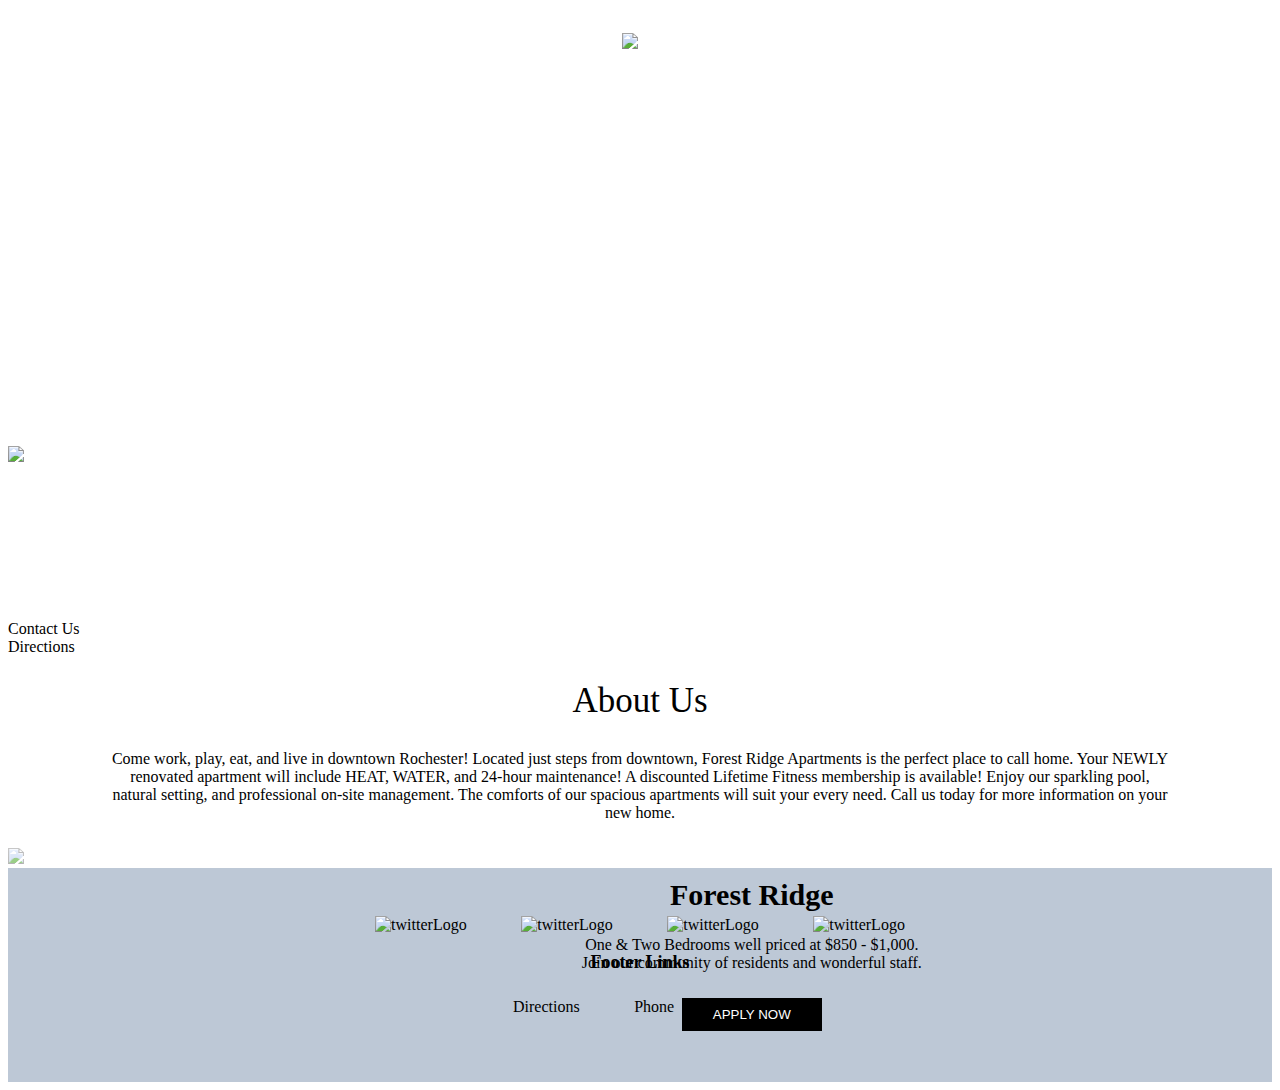
==== about_us.html @ cbe4a108 "putting this online" ====
<!DOCTYPE html>
<html>
<head>
	<title>Minix Web Page</title>
	<!-- Add My Stylesheet -->
	<link rel="stylesheet" href="stylesheet.css">
	<!-- Add Boostrap -->
	<link rel="stylesheet" href="https://maxcdn.bootstrapcdn.com/bootstrap/3.3.6/css/bootstrap.min.css" integrity="sha384-1q8mTJOASx8j1Au+a5WDVnPi2lkFfwwEAa8hDDdjZlpLegxhjVME1fgjWPGmkzs7" crossorigin="anonymous">
	<!-- Add Semantic -->
	<link rel="stylesheet" href="https://cdnjs.cloudflare.com/ajax/libs/semantic-ui/1.11.8/semantic.min.css"/>
    <script src="https://cdnjs.cloudflare.com/ajax/libs/jquery/2.1.3/jquery.min.js"></script>
   



	<script src="https://ajax.googleapis.com/ajax/libs/jquery/2.2.0/jquery.min.js"></script> 

	<!-- Slider-->
	<script src="jquery.bxslider.js"></script>
  	<link href="jquery.bxslider.css" rel="stylesheet" />


  		<!-- Add Javascript -->
  	<script type="text/javascript" src="app.js"></script>
  	 <script src="https://cdnjs.cloudflare.com/ajax/libs/semantic-ui/2.1.8/semantic.min.js"></script>

</head>
<!-- Add JS App -->
	<script type="text/javascript" src="app.js"></script>
<body>

	
<!-- Top Nav Bar -->
	<nav>
   			<ul>
   				<li>Home</li>
   				<li>Gallery</li>
   				<li>Apply</li>
   				<li><img src="Images/logo_clear.jpg" id= "logo"></li>
   				<li>About</li>
   				<li>Location</li>
   				<li>Contact</li>
   			</ul>
	</nav>

<!-- Location Modal -->

<div class="ui modal">
  <i class="close icon"></i>
  <div class="header">
    <img src="Images/logo_clear.jpg" id= "logoModal">
  </div>
  <div class="image content">
    <div class="description">
      <iframe src="https://www.google.com/maps/embed?pb=!1m14!1m8!1m3!1d11732.919449706047!2d-83.13875!3d42.677673!3m2!1i1024!2i768!4f13.1!3m3!1m2!1s0x0%3A0x4280460df8c36b6!2sForest+Ridge+Apartments!5e0!3m2!1sen!2sus!4v1456794037148" width="100%" height="100%" frameborder="0" style="border:0" allowfullscreen id="googleMapModal"></iframe>
      
    </div>
  </div>
  <div class="actions">
    <div class="ui black deny button">
      Contact Us
    </div>
    <div class="ui black deny button">
      Directions
    </div>
  </div>
</div>


<!-- About Us Text -->

<div class="ui divider"></div>
	<div class="ui divider"></div>

	<div>
		<h2 id= "titleApartments">About Us</h2>
		<p id="aboutUsText">Come work, play, eat, and live in downtown Rochester! Located just steps from downtown, Forest Ridge Apartments is the perfect place to call home. Your NEWLY renovated apartment will include HEAT, WATER, and 24-hour maintenance! A discounted Lifetime Fitness membership is available! Enjoy our sparkling pool, natural setting, and professional on-site management. The comforts of our spacious apartments will suit your every need. Call us today for more information on your new home.</p>
	</div>

<!-- About Us Jumbotron -->

<div class="ui divider"></div>
	<div class="ui divider"></div>

	<div class = "imageLayover">
		<img src="Images/blue_door.png" id= "aboutPic">
		<div class= "aboutUs">
			<h2 class= "aboutTitle">Forest Ridge</h2>
			<p>One & Two Bedrooms well priced at $850 - $1,000. Join our community of residents and wonderful staff.</p>
			<button class= "applyNow">Apply Now</button>
		</div>
	</div>

	<div class="ui divider"></div>
	<div class="ui divider"></div>









<!-- Footer -->
	<div id="footer">
		<div >
			<ul>
				<li><img src="Images/twitter_logo_green.png" alt="twitterLogo"></li>
				<li><img src="Images/facebook_logo_green.png" alt="twitterLogo"></li>
				<li><img src="Images/google_logo_green.png" alt="twitterLogo"></li>
				<li><img src="Images/linkedin_logo_green.png" alt="twitterLogo"></li>
			</ul>
		</div>
		<div class="ui divider"></div>
		<div>
			<h3>Footer Links</h3>
			<ul>
				<li>Directions</li>
				<li>Phone</li>
				<li>Email</li>
			</ul>
		</div>
	</div> 

<meta name="viewport" content="width=device-width, initial-scale=1.0">
</body>

</html>
---- stylesheet.css ----
body{
	font-family: 
}

@font-face {
    font-family: myFirstFont;
    src: url(sansation_light.woff);
}


/*Mobile IPhone*/
@media screen and (max-width: 449px){


/*NavBar*/
nav ul li{
    -webkit-transition: color 1s;
    -moz-transition:    color 1s;
    -ms-transition:     color 1s;
    -o-transition:      color 1s;
    transition:         color 1s;
}
nav ul li:hover {
    color: green;
}
nav{
	font-family: 'Century Gothic', CenturyGothic, AppleGothic, sans-serif;
	background-image: url("Images/balconies_green.jpg");
	text-align: center;
	padding-top: 1%;
	padding-bottom: 1%;
}
nav ul {
    list-style-type: none;
    margin: 0;
    padding: 0;
}
nav li {
    display: inline;
    padding: 1%;
    font-size: 8px;
}
nav li img{
	width: 13%;
	margin: 1%;
	margin-left: 10%;
	margin-right: 10%;
}

/*Footer*/
#footer{
	background-color: #F0F8FF;
	padding-top: 2%;
	padding-bottom: 3%;
}
#footer div{
	margin-left: 6%;
	vertical-align: text-top;
}
#footer h3{
	font-size: 16px;
	font-weight: bold;
}
#footer ul{
	padding-top: 7px;
	list-style-type: none;
	padding-left: 0;
}
#footer img{
	width: 35px;
}
}





@media screen and (min-width: 450px){
/*Three Sqaures*/


/*NavBar*/
nav ul li{
    -webkit-transition: color 1s;
    -moz-transition:    color 1s;
    -ms-transition:     color 1s;
    -o-transition:      color 1s;
    transition:         color 1s;
}
nav ul li:hover {
    color: green;
}
nav{
	background-image: url("Images/balconies_green.jpg");
	text-align: center;
	padding-top: 1%;
	padding-bottom: 30%;
	background-repeat:no-repeat;
	background-position:center center;
    -o-background-size: 100% 100%, auto;
    -moz-background-size: 100% 100%, auto;
    -webkit-background-size: 100% 100%, auto;
    background-size: 100% 100%, auto;
}
nav ul {
	font-size: 17px;
    list-style-type: none;
    color:white;
    margin: 0;
    padding: 0;
}
nav li {
    display: inline;
    margin: 1.5%;
/*  border-radius: 40%;
    border: 2px solid white;*/
}
nav li img{
	width: 18%;
	margin: 1%;
	margin-left: 6%;
	margin-right: 6%;
}


#titleApartments{
	text-align: center;
	margin-top: 2%;
	font-size: 35px;
	font-weight: lighter;
}
.squares{
	width: 100%;
	text-align: center;
}
.squares div{
	display: inline-block;
	vertical-align: top;
	margin: 3%;
	width: 25%;
}
.square img{
	width: 100%;
	border-radius: 5%;
}
.square p{
	font-size: 16px;
}
.square h3{
	font-size: 20px;
}

/*Modal*/

#logoModal{
	width: 50%;
}
#googleMapModal{
	width: 100%;
}

/*About Us*/

#aboutUsText{
	margin: 2%;
	text-align: center;
	margin-left: 8%;
	margin-right: 8%;
}
.imageLayover{
	width:100%;
	position: relative;
}
.aboutTitle{
	font-size: 30px;
}
p{
	font-size: 16px;
}
.applyNow{
	margin-top: 10px;
	text-transform: uppercase;
	background-color: black;
	color: white;
	border: none;
	width: 140px;
	height: 33px;
}
.applyNow:hover{
	color:#000000;
}
#aboutPic{
	width: 100%;
	position: relative;
	opacity: .6;
}
.aboutUs{
	width: 350px;
	text-align: center;
	margin: auto;
	position: absolute;
	top: 25%;
	left: 45%;
}

/*Contact Form*/
#titleContact{
	text-align: center;
	margin-top: 2%;
	font-size: 35px;
	font-weight: lighter;
	padding-top: 2%;
	padding-bottom: 2%;
	background-color: #BDC8D6;
}
#contact{
	width: 100%;
}
#contact p{
	float: right;
	display: inline-block;
}
#contactForm{
	margin-left: 2%;
	display: inline-block;
	vertical-align: top;
	width: 50%;
	padding-bottom: 2%;
}
#contactSubmit{
	background-color: green;
	color: white;
	display: inline-block;
	font-size: 15px;
}
#contact li{
	list-style-type: none;
	margin-bottom: 1%;
}
#contactInfo{
	display: inline-block;
	vertical-align: top;
	margin-left: 5%;
	width: 40%;
}
#googleMap{
	margin-top: 5%;
}



#tables img{
	width: 100%;
}
/*Footer*/


#footer{
  	bottom:0;
   	width:100%;
	background-color: #BDC8D6;
	padding-top: 2%;
	padding-bottom: 4%;
}
#footer div{
	text-align: center;
	vertical-align: text-top;
}
#footer h3{
	font-size: 18px;
	font-weight: bold;
}
#footer ul{
	padding-top: 7px;
	list-style-type: none;
	padding-left: 0;
}
#footer img{
	width: 45px;
}
#footer li{
	display: inline;
	margin: 2%;
}

}
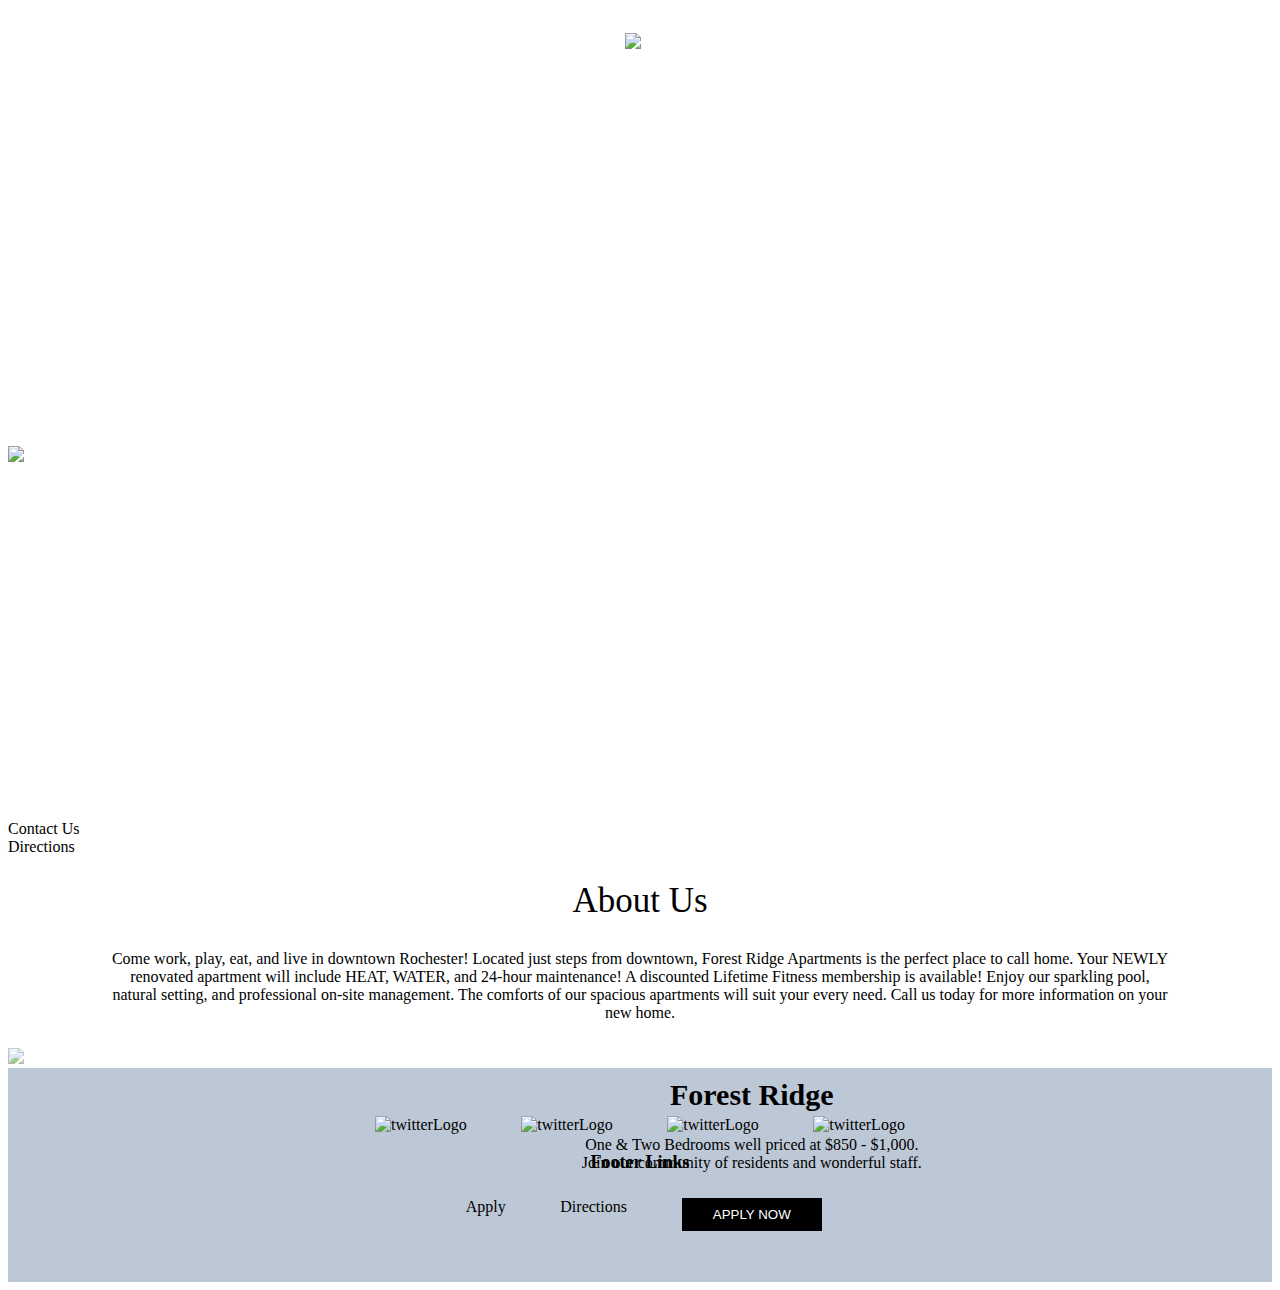
==== commit 95f875d5: "fixing basic styling" ====
--- a/about_us.html
+++ b/about_us.html
@@ -33,13 +33,13 @@
 <!-- Top Nav Bar -->
 	<nav>
    			<ul>
-   				<li>Home</li>
-   				<li>Gallery</li>
-   				<li>Apply</li>
+   				<li><a href="index.html">Home</a></li>
+   				<li><a href="pricing.html">Pricing</a></li>
+   				<li><a href="index.html">Gallery</a></li>
    				<li><img src="Images/logo_clear.jpg" id= "logo"></li>
-   				<li>About</li>
-   				<li>Location</li>
-   				<li>Contact</li>
+   				<li><a href="about_us.html">About</a></li>
+   				<li id="locationModal">Location</li>
+   				<li><a href="contact_form.html">Contact</a></li>
    			</ul>
 	</nav>
 
@@ -52,7 +52,7 @@
   </div>
   <div class="image content">
     <div class="description">
-      <iframe src="https://www.google.com/maps/embed?pb=!1m14!1m8!1m3!1d11732.919449706047!2d-83.13875!3d42.677673!3m2!1i1024!2i768!4f13.1!3m3!1m2!1s0x0%3A0x4280460df8c36b6!2sForest+Ridge+Apartments!5e0!3m2!1sen!2sus!4v1456794037148" width="100%" height="100%" frameborder="0" style="border:0" allowfullscreen id="googleMapModal"></iframe>
+     <iframe src="https://www.google.com/maps/embed?pb=!1m14!1m8!1m3!1d11732.919449706047!2d-83.13875!3d42.677673!3m2!1i1024!2i768!4f13.1!3m3!1m2!1s0x0%3A0x4280460df8c36b6!2sForest+Ridge+Apartments!5e0!3m2!1sen!2sus!4v1456794037148" width="100%" height="350px" frameborder="0" style="border:0" allowfullscreen id="googleMapModal"></iframe>
       
     </div>
   </div>
@@ -116,6 +116,7 @@
 		<div>
 			<h3>Footer Links</h3>
 			<ul>
+				<li>Apply</li>
 				<li>Directions</li>
 				<li>Phone</li>
 				<li>Email</li>
--- a/stylesheet.css
+++ b/stylesheet.css
@@ -1,15 +1,25 @@
+/*
+@font-face {
+font-family: "Solomon";
+src: url("Fonts/Solomon - black.ttf") format("opentype");
+}
+
+@font-face {
+font-family: "Solomon";
+font-weight: bold;
+src: url("Fonts/Solomon - bold.ttf") format("opentype");
+}*/
+
 body{
-	font-family: 
-}
-
-@font-face {
-    font-family: myFirstFont;
-    src: url(sansation_light.woff);
-}
-
-
-/*Mobile IPhone*/
-@media screen and (max-width: 449px){
+	font-family: 'Geneva' !important;
+}
+
+
+
+
+
+@media screen and (min-width: 600px) and (max-width: 925px){
+/*Three Sqaures*/
 
 
 /*NavBar*/
@@ -23,71 +33,16 @@
 nav ul li:hover {
     color: green;
 }
-nav{
-	font-family: 'Century Gothic', CenturyGothic, AppleGothic, sans-serif;
-	background-image: url("Images/balconies_green.jpg");
-	text-align: center;
-	padding-top: 1%;
-	padding-bottom: 1%;
-}
-nav ul {
-    list-style-type: none;
-    margin: 0;
-    padding: 0;
-}
-nav li {
-    display: inline;
-    padding: 1%;
-    font-size: 8px;
-}
-nav li img{
-	width: 13%;
-	margin: 1%;
-	margin-left: 10%;
-	margin-right: 10%;
-}
-
-/*Footer*/
-#footer{
-	background-color: #F0F8FF;
-	padding-top: 2%;
-	padding-bottom: 3%;
-}
-#footer div{
-	margin-left: 6%;
-	vertical-align: text-top;
-}
-#footer h3{
-	font-size: 16px;
-	font-weight: bold;
-}
-#footer ul{
-	padding-top: 7px;
-	list-style-type: none;
-	padding-left: 0;
-}
-#footer img{
-	width: 35px;
-}
-}
-
-
-
-
-
-@media screen and (min-width: 450px){
-/*Three Sqaures*/
-
-
-/*NavBar*/
-nav ul li{
+nav ul li a{
+	color: white;
+	text-decoration: none;
     -webkit-transition: color 1s;
     -moz-transition:    color 1s;
     -ms-transition:     color 1s;
     -o-transition:      color 1s;
     transition:         color 1s;
 }
-nav ul li:hover {
+nav ul li a:hover {
     color: green;
 }
 nav{
@@ -103,7 +58,7 @@
     background-size: 100% 100%, auto;
 }
 nav ul {
-	font-size: 17px;
+	font-size: 15px;
     list-style-type: none;
     color:white;
     margin: 0;
@@ -111,7 +66,7 @@
 }
 nav li {
     display: inline;
-    margin: 1.5%;
+    margin: 1.1%;
 /*  border-radius: 40%;
     border: 2px solid white;*/
 }
@@ -122,13 +77,52 @@
 	margin-right: 6%;
 }
 
-
-#titleApartments{
+/*Pricing*/
+
+#titlePricing h2{
 	text-align: center;
 	margin-top: 2%;
 	font-size: 35px;
 	font-weight: lighter;
 }
+#titlePricing p{
+	text-align: center;
+}
+#pricing{
+	margin: 3%;
+}
+#dogCheckdiv{
+	display: inline-block;
+	margin-top: 23px;
+}
+#catCheckdiv{
+	display: inline-block;
+	margin-top: 23px
+
+}
+#dogDropdown{
+	display:inline-block;
+	float:right;
+}
+#catDropdown{
+	display:inline-block;
+	float:right;
+}
+#tableContainer{
+	margin: 3%;
+}
+#priceTable{
+	font-size: 10px;
+	width: 100%;
+}
+
+
+#titleApartments{
+	text-align: center;
+	margin-top: 2%;
+	font-size: 35px;
+	font-weight: lighter;
+}
 .squares{
 	width: 100%;
 	text-align: center;
@@ -143,6 +137,20 @@
 	width: 100%;
 	border-radius: 5%;
 }
+
+/*Hover*/
+.square img{
+  -webkit-transition: all 1s ease;
+   -moz-transition: all 1s ease;
+   -o-transition: all 1s ease;
+   -ms-transition: all 1s ease;
+    transition: all 1s ease;
+}
+ 
+.square img:hover {
+  border: 10px solid #000;
+  border-radius: 50%;
+}
 .square p{
 	font-size: 16px;
 }
@@ -157,6 +165,11 @@
 }
 #googleMapModal{
 	width: 100%;
+}
+
+/*Carousal*/
+.bx-wrapper, .bx-viewport {
+    width: 400px !important; 
 }
 
 /*About Us*/
@@ -204,6 +217,8 @@
 }
 
 /*Contact Form*/
+
+
 #titleContact{
 	text-align: center;
 	margin-top: 2%;
@@ -259,6 +274,296 @@
   	bottom:0;
    	width:100%;
 	background-color: #BDC8D6;
+	padding-top: 1%;
+	padding-bottom: 2%;
+}
+#footer div{
+	text-align: center;
+	vertical-align: text-top;
+}
+#footer h3{
+	font-size: 18px;
+	font-weight: bold;
+}
+#footer ul{
+	padding-top: 2px;
+	list-style-type: none;
+	padding-left: 0;
+}
+#footer img{
+	width: 45px;
+}
+#footer li{
+	display: inline;
+	margin: 2%;
+}
+
+}
+
+@media screen and (min-width: 925px) {
+
+
+/*NavBar*/
+nav ul li{
+    -webkit-transition: color 1s;
+    -moz-transition:    color 1s;
+    -ms-transition:     color 1s;
+    -o-transition:      color 1s;
+    transition:         color 1s;
+}
+nav ul li:hover {
+    color: green;
+}
+nav ul li a{
+		color: white;
+	text-decoration: none;
+    -webkit-transition: color 1s;
+    -moz-transition:    color 1s;
+    -ms-transition:     color 1s;
+    -o-transition:      color 1s;
+    transition:         color 1s;
+}
+nav ul li a:hover {
+    color: green;
+}
+nav{
+	background-image: url("Images/balconies_green.jpg");
+	text-align: center;
+	padding-top: 1%;
+	padding-bottom: 30%;
+	background-repeat:no-repeat;
+	background-position:center center;
+    -o-background-size: 100% 100%, auto;
+    -moz-background-size: 100% 100%, auto;
+    -webkit-background-size: 100% 100%, auto;
+    background-size: 100% 100%, auto;
+}
+nav ul {
+	font-size: 17px;
+    list-style-type: none;
+    color:white;
+    margin: 0;
+    padding: 0;
+}
+nav li {
+    display: inline;
+    margin: 1.5%;
+/*  border-radius: 40%;
+    border: 2px solid white;*/
+}
+nav li img{
+	width: 18%;
+	margin: 1%;
+	margin-left: 6%;
+	margin-right: 6%;
+}
+
+/*Pricing*/
+
+#titlePricing h2{
+	text-align: center;
+	margin-top: 2%;
+	font-size: 35px;
+	font-weight: lighter;
+}
+#titlePricing p{
+	text-align: center;
+}
+#pricing{
+	margin: 3%;
+}
+#dogCheckdiv{
+	display: inline-block;
+	margin-top: 23px;
+}
+#catCheckdiv{
+	display: inline-block;
+	margin-top: 23px
+
+}
+#dogDropdown{
+	display:inline-block;
+	float:right;
+}
+#catDropdown{
+	display:inline-block;
+	float:right;
+}
+#tableContainer{
+	margin: 3%;
+}
+#priceTable{
+	font-size: 10px;
+	width: 100%;
+}
+
+#titleApartments{
+	text-align: center;
+	margin-top: 2%;
+	font-size: 35px;
+	font-weight: lighter;
+}
+.squares{
+	width: 100%;
+	text-align: center;
+}
+.squares div{
+	display: inline-block;
+	vertical-align: top;
+	margin: 3%;
+	width: 25%;
+}
+.square img{
+	width: 100%;
+	border-radius: 5%;
+}
+
+
+
+
+
+/*.square img{
+  -webkit-transition: all 1s ease;
+   -moz-transition: all 1s ease;
+   -o-transition: all 1s ease;
+   -ms-transition: all 1s ease;
+    transition: all 1s ease;
+}
+ 
+.square img:hover {
+  border: 10px solid #000;
+  border-radius: 50%;
+}*/
+.square p{
+	font-size: 16px;
+}
+.square h3{
+	font-size: 20px;
+}
+
+/*Modal*/
+
+#logoModal{
+	width: 50%;
+}
+#googleMapModal{
+	width: 100%;
+}
+
+/*About Us*/
+
+#aboutUsText{
+	margin: 2%;
+	text-align: center;
+	margin-left: 8%;
+	margin-right: 8%;
+}
+.imageLayover{
+	width:100%;
+	position: relative;
+}
+.aboutTitle{
+	font-size: 30px;
+}
+p{
+	font-size: 16px;
+}
+.applyNow{
+	margin-top: 10px;
+	text-transform: uppercase;
+	background-color: black;
+	color: white;
+	border: none;
+	width: 140px;
+	height: 33px;
+}
+.applyNow:hover{
+	color:#000000;
+}
+#aboutPic{
+	width: 100%;
+	position: relative;
+	opacity: .6;
+}
+.aboutUs{
+	width: 350px;
+	text-align: center;
+	margin: auto;
+	position: absolute;
+	top: 25%;
+	left: 45%;
+}
+
+/*Contact Form*/
+#titleContact{
+	text-align: center;
+	margin-top: 2%;
+	font-size: 35px;
+	font-weight: lighter;
+	padding-top: 2%;
+	padding-bottom: 2%;
+	background-color: #BDC8D6;
+}
+#contact{
+	width: 100%;
+}
+#contact p{
+	float: right;
+	display: inline-block;
+}
+#contactForm{
+	margin-left: 2%;
+	display: inline-block;
+	vertical-align: top;
+	width: 50%;
+	padding-bottom: 2%;
+}
+#contactSubmit{
+	background-color: green;
+	color: white;
+	display: inline-block;
+	font-size: 15px;
+}
+#contact li{
+	list-style-type: none;
+	margin-bottom: 1%;
+}
+#contactInfo{
+	display: inline-block;
+	vertical-align: top;
+	margin-left: 5%;
+	width: 40%;
+}
+#googleMap{
+	margin-top: 5%;
+}
+
+
+
+#tables img{
+	width: 100%;
+}
+
+/*Hover*/
+.square img{
+  -webkit-transition: all 1s ease;
+   -moz-transition: all 1s ease;
+   -o-transition: all 1s ease;
+   -ms-transition: all 1s ease;
+    transition: all 1s ease;
+}
+ 
+.square img:hover {
+  border: 15px solid #000;
+  border-radius: 50%;
+}
+/*Footer*/
+
+
+#footer{
+  	bottom:0;
+   	width:100%;
+	background-color: #BDC8D6;
 	padding-top: 2%;
 	padding-bottom: 4%;
 }
@@ -282,6 +587,94 @@
 	display: inline;
 	margin: 2%;
 }
-
-}
-
+}
+
+
+/*Mobile IPhone*/
+@media screen and (max-width: 599px){
+
+
+/*NavBar*/
+nav ul li{
+    -webkit-transition: color 1s;
+    -moz-transition:    color 1s;
+    -ms-transition:     color 1s;
+    -o-transition:      color 1s;
+    transition:         color 1s;
+}
+nav ul li:hover {
+    color: green;
+}
+nav ul li a{
+	color: white;
+	text-decoration: none;
+    -webkit-transition: color 1s;
+    -moz-transition:    color 1s;
+    -ms-transition:     color 1s;
+    -o-transition:      color 1s;
+    transition:         color 1s;
+}
+nav ul li a:hover {
+    color: green;
+}
+nav{
+	font-family: 'Geneva', sans-serif;
+	background-image: url("Images/balconies_green.jpg");
+	text-align: center;
+	padding-top: 1%;
+	padding-bottom: 1%;
+}
+nav ul {
+    list-style-type: none;
+    margin: 0;
+    padding: 0;
+}
+nav li {
+    display: inline;
+    padding: 1%;
+    font-size: 8px;
+}
+nav li img{
+	width: 13%;
+	margin: 1%;
+	margin-left: 10%;
+	margin-right: 10%;
+}
+
+/*Footer*/
+#footer{
+	background-color: #F0F8FF;
+	padding-top: 2%;
+	padding-bottom: 3%;
+}
+#footer div{
+	margin-left: 6%;
+	vertical-align: text-top;
+}
+#footer h3{
+	font-size: 16px;
+	font-weight: bold;
+}
+#footer ul{
+	padding-top: 7px;
+	list-style-type: none;
+	padding-left: 0;
+}
+#footer img{
+	width: 35px;
+}
+/*Hover*/
+.square img{
+  -webkit-transition: all 1s ease;
+   -moz-transition: all 1s ease;
+   -o-transition: all 1s ease;
+   -ms-transition: all 1s ease;
+    transition: all 1s ease;
+}
+ 
+.square img:hover {
+  border: 5px solid #000;
+  border-radius: 50%;
+}
+}
+/*Hover*/
